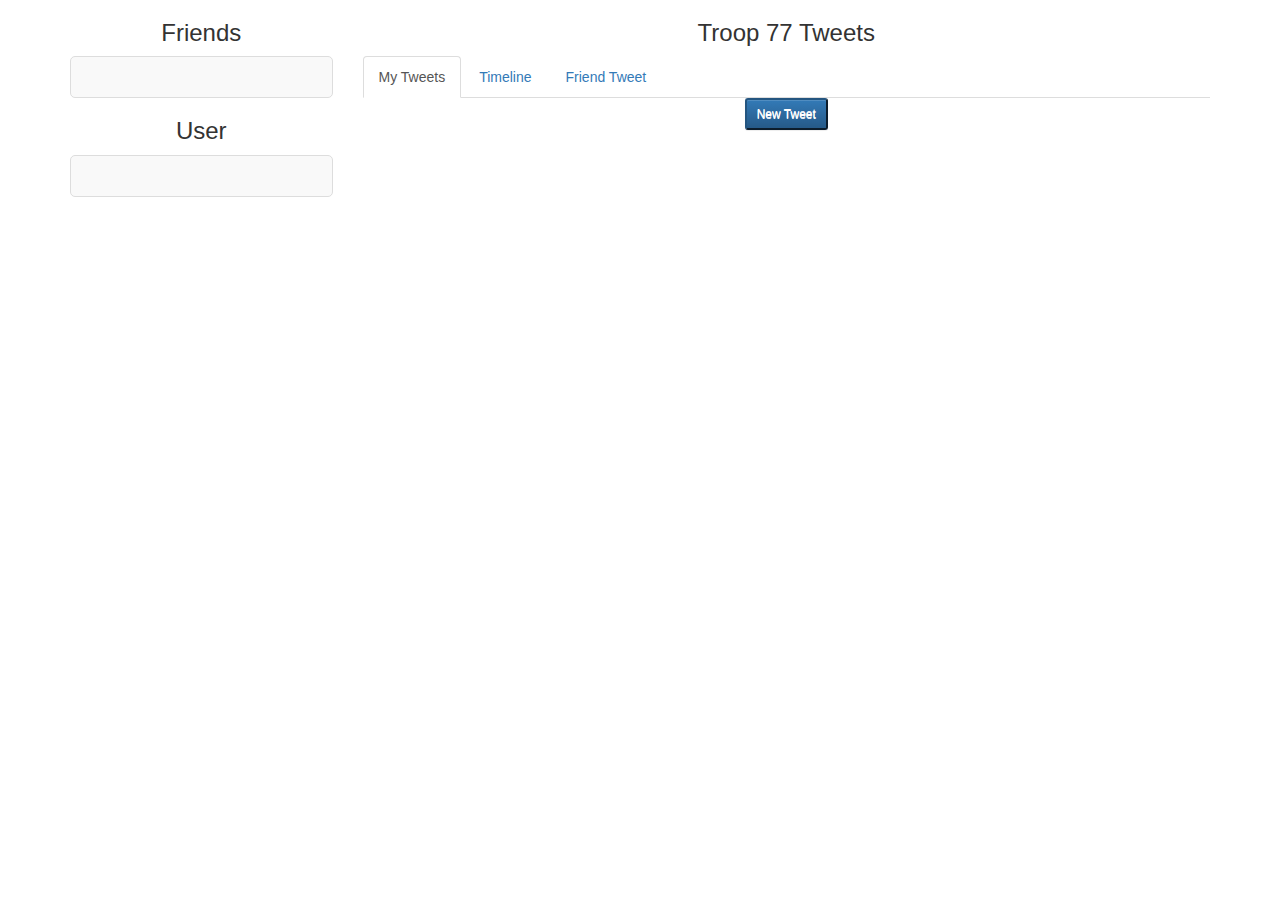
==== 10-11-14-Chirper/index.html @ fa28e4cb "Initial migration from CodePlex" ====
﻿<!DOCTYPE html>
<html xmlns="http://www.w3.org/1999/xhtml">
<head>
    <link href="style.css" rel="stylesheet" />
    <link href="Content/bootstrap.css" rel="stylesheet" />

    <link href="Content/bootstrap-theme.css" rel="stylesheet" />
    <title>

    </title>
</head>
<body>
    
    <div class="container">
        <div class="row clearfix">
            <div class="col-md-3 column">
                <h3 style="text-align:center">Friends</h3>
                <div class="friends" id="friendProfiles"></div>
                 <h3 style="text-align:center">User</h3>
                <div class="friends" id="userProfile"></div>                
            </div>
            <div class="col-md-9 column"> 
                <h3 style="text-align:center"> Troop 77 Tweets</h3>
                <div class="tabbable" id="tabs-230705">
                    <ul class="nav nav-tabs">
                        <li id="myTweetsTab" class="active">
                            <a href="#panel0" data-toggle="tab">My Tweets</a>
                        </li>
                        <!--
                        <li id="timelineTab" onclick="chirperApp.displayTweets(-1);">
                            <a href="#panel1" data-toggle="tab">Timeline</a>
                        </li>
                        <li id="singleFriendTweets" onclick="chirperApp.displayTweets(-1);">
                            <a href="#panel2" data-toggle="tab">Friend Tweet</a>
                        </li>
                            -->
                        <li id="timelineTab">
                            <a href="#panel1" data-toggle="tab">Timeline</a>
                        </li>
                        <li id="singleFriendTweets">
                            <a href="#panel2" data-toggle="tab">Friend Tweet</a>
                        </li>
                    </ul>
                    <div class="tab-content">
                        <div class="tab-pane active" id="panel0">
    <!--                        <div class="col-md-12 column" id="tweetTable"></div> -->
                            <div  id="tweetTable"></div>
                            <button class="btn-sm btn-primary btn-default center-block" data-toggle="modal"
                                    onclick="chirperApp.launchTweetForm()">
                                New Tweet
                            </button>
                        </div>
                        <div class="tab-pane" id="panel1">
                            <div class="col-md-12 column" id="timelineTable"> </div>
                            <button class="btn-sm btn-primary btn-default center-block" data-toggle="modal"
                                    onclick="chirperApp.launchTweetForm()">
                                New Tweet
                            </button>
                        </div>
                        <div class="tab-pane" id="panel2">
                            <div class="col-md-12 column" id="friendsTweetTable"> <h2>Select a Friends "Show Tweets" Button From Friends List </h2></div>
                            <button class="btn-sm btn-primary btn-default center-block" data-toggle="modal"
                                    onclick="chirperApp.launchTweetForm()">
                                New Tweet
                            </button>
                        </div>
                    </div>
                </div>
            </div>

        </div>
        
        <div class="row clearfix">
            <div class="col-md-12 column" id="tweetTable">

            </div>


        </div>
        <div class="row clearfix">



        </div>
        
        <!-- Modal -->
        <div class="modal fade" id="myModal1" tabindex="-1" role="dialog"
             aria-labelledby="myModalLabel" aria-hidden="true">
            <div class="modal-dialog">
                <div class="modal-content">
                    <div class="modal-header">
                        <button type="button" class="close"
                                data-dismiss="modal" aria-hidden="true">
                            &times;
                        </button>
                        <h4 class="modal-title" id="myModalLabel">
                            Save Tweet Info
                        </h4>
                    </div>
                    <div class="modal-body">
                        <div id="modalInputs">
                            <div id="userNameDiv">
                                <label for="userID">Enter Your Name:</label>
                                <input type="text" id="userID" /><br />
                            </div>
                            <div id="timestampDiv">
                                <label for="timestampID">Timestamp:</label>
                                <input type="text" id="timestampID" /><br />
                            </div>
                            <div id="tweetDiv">
                                <label for="tweetID">Tweet:</label>
                                <input type="text" id="tweetID" /><br />
                            </div>
                            <div id="locationDiv">
                                <label for="locationID">Location:</label>
                                <input type="text" id="locationID" /><br />
                            </div>
                            <div id="photoDiv">
                                <label for="photoID">Photo:</label>
                                <input type="text" id="photoID" label>
                            </div>
                            <div id="friendURLDiv">
                                <label for="friendURLID">Friend URL:</label>
                                <input type="text" id="friendURLID" label>
                            </div>

                        </div>
                    </div>
                    <div class="modal-footer">
                        <button type="button" class="btn btn-default"
                                data-dismiss="modal">
                            Close
                        </button>
                        <button type="button" id="saveTweetID" class="btn btn-primary" data-dismiss="modal">
                            Save Tweet
                        </button>
                    </div>
                </div><!-- /.modal-content -->
            </div><!-- /.modal -->

        </div><!-- /.modal dialog-->
    </div>
    <script src="Scripts/jquery-2.1.1.js"></script>
    <script src="Scripts/moment.js"></script>
    <script src="Scripts/bootstrap.js"></script>

    <script src="script.js"></script>
</body>
</html>
---- 10-11-14-Chirper/style.css ----
﻿.friends {
    background-color: #f9f9f9;
    border: 1px solid #dddddd;
    border-radius: 5px;
    padding-top: 20px;
    padding-bottom: 20px;
    margin-bottom: 20px;
}

.friends hr {
    background-color: black;
    border-width: 2px;
}

.friendsInfo {
    margin: auto;
    text-align: center;
 
}

.tweet {
    padding-top: 5px;
    padding-bottom: 5px;
    border-bottom: inset;
    background-color: #F9F9F9;
}

#panel0,
#panel1,
#panel2 {
    padding-bottom: 20px;
}
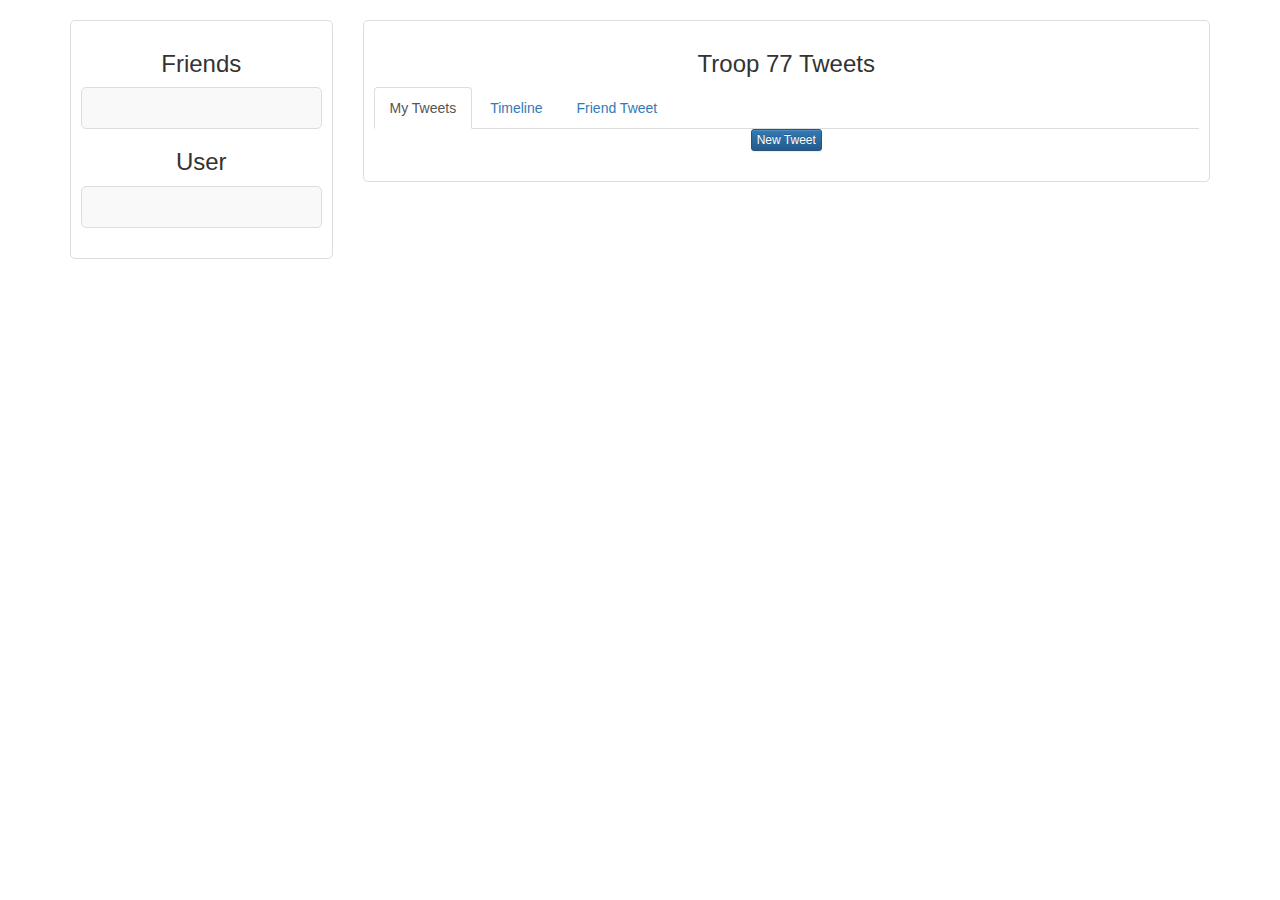
==== commit c0c8ed26: "Changes to UI" ====
--- a/10-11-14-Chirper/index.html
+++ b/10-11-14-Chirper/index.html
@@ -3,86 +3,73 @@
 <head>
     <link href="style.css" rel="stylesheet" />
     <link href="Content/bootstrap.css" rel="stylesheet" />
-
     <link href="Content/bootstrap-theme.css" rel="stylesheet" />
     <title>
 
     </title>
 </head>
 <body>
-    
     <div class="container">
         <div class="row clearfix">
             <div class="col-md-3 column">
-                <h3 style="text-align:center">Friends</h3>
-                <div class="friends" id="friendProfiles"></div>
-                 <h3 style="text-align:center">User</h3>
-                <div class="friends" id="userProfile"></div>                
+                <div class="outlineBox">
+                    <h3 style="text-align:center">Friends</h3>
+                    <div class="friends" id="friendProfiles"></div>
+                    <h3 style="text-align:center">User</h3>
+                    <div class="friends" id="userProfile"></div>
+                </div>
             </div>
-            <div class="col-md-9 column"> 
-                <h3 style="text-align:center"> Troop 77 Tweets</h3>
-                <div class="tabbable" id="tabs-230705">
-                    <ul class="nav nav-tabs">
-                        <li id="myTweetsTab" class="active">
-                            <a href="#panel0" data-toggle="tab">My Tweets</a>
-                        </li>
-                        <!--
-                        <li id="timelineTab" onclick="chirperApp.displayTweets(-1);">
-                            <a href="#panel1" data-toggle="tab">Timeline</a>
-                        </li>
-                        <li id="singleFriendTweets" onclick="chirperApp.displayTweets(-1);">
-                            <a href="#panel2" data-toggle="tab">Friend Tweet</a>
-                        </li>
-                            -->
-                        <li id="timelineTab">
-                            <a href="#panel1" data-toggle="tab">Timeline</a>
-                        </li>
-                        <li id="singleFriendTweets">
-                            <a href="#panel2" data-toggle="tab">Friend Tweet</a>
-                        </li>
-                    </ul>
-                    <div class="tab-content">
-                        <div class="tab-pane active" id="panel0">
-    <!--                        <div class="col-md-12 column" id="tweetTable"></div> -->
-                            <div  id="tweetTable"></div>
-                            <button class="btn-sm btn-primary btn-default center-block" data-toggle="modal"
-                                    onclick="chirperApp.launchTweetForm()">
-                                New Tweet
-                            </button>
-                        </div>
-                        <div class="tab-pane" id="panel1">
-                            <div class="col-md-12 column" id="timelineTable"> </div>
-                            <button class="btn-sm btn-primary btn-default center-block" data-toggle="modal"
-                                    onclick="chirperApp.launchTweetForm()">
-                                New Tweet
-                            </button>
-                        </div>
-                        <div class="tab-pane" id="panel2">
-                            <div class="col-md-12 column" id="friendsTweetTable"> <h2>Select a Friends "Show Tweets" Button From Friends List </h2></div>
-                            <button class="btn-sm btn-primary btn-default center-block" data-toggle="modal"
-                                    onclick="chirperApp.launchTweetForm()">
-                                New Tweet
-                            </button>
+            <div class="col-md-9 column">
+                <div class="outlineBox">
+                    <h3 style="text-align:center"> Troop 77 Tweets</h3>
+                    <div class="tabbable" id="tabs-230705">
+                        <ul class="nav nav-tabs">
+                            <li id="myTweetsTab" class="active">
+                                <a href="#panel0" data-toggle="tab">My Tweets</a>
+                            </li>
+                            <li id="timelineTab">
+                                <a href="#panel1" data-toggle="tab">Timeline</a>
+                            </li>
+                            <li id="singleFriendTweets">
+                                <a href="#panel2" data-toggle="tab">Friend Tweet</a>
+                            </li>
+                        </ul>
+                        <div class="tab-content">
+                            <div class="tab-pane active" id="panel0">
+                                <div id="tweetTable"></div>
+                                <button class="btn btn-xs btn-primary center-block" data-toggle="modal"
+                                        onclick="chirperApp.launchTweetForm()">
+                                    New Tweet
+                                </button>
+                            </div>
+                            <div class="tab-pane" id="panel1">
+                                <div class="col-md-12 column" id="timelineTable"> </div>
+                                <button class="btn btn-xs btn-primary center-block" data-toggle="modal"
+                                        onclick="chirperApp.launchTweetForm()">
+                                    New Tweet
+                                </button>
+                            </div>
+                            <div class="tab-pane" id="panel2">
+                                <div class="col-md-12 column" id="friendsTweetTable"> <h2>Select a Friends "Show Tweets" Button From Friends List </h2></div>
+                                <button class="btn btn-xs btn-primary center-block" data-toggle="modal"
+                                        onclick="chirperApp.launchTweetForm()">
+                                    New Tweet
+                                </button>
+                            </div>
                         </div>
                     </div>
                 </div>
             </div>
+        </div>
 
-        </div>
-        
         <div class="row clearfix">
             <div class="col-md-12 column" id="tweetTable">
+            </div>
+        </div>
 
-            </div>
+        <div class="row clearfix">
+        </div>
 
-
-        </div>
-        <div class="row clearfix">
-
-
-
-        </div>
-        
         <!-- Modal -->
         <div class="modal fade" id="myModal1" tabindex="-1" role="dialog"
              aria-labelledby="myModalLabel" aria-hidden="true">
@@ -99,39 +86,41 @@
                     </div>
                     <div class="modal-body">
                         <div id="modalInputs">
-                            <div id="userNameDiv">
-                                <label for="userID">Enter Your Name:</label>
-                                <input type="text" id="userID" /><br />
-                            </div>
-                            <div id="timestampDiv">
-                                <label for="timestampID">Timestamp:</label>
-                                <input type="text" id="timestampID" /><br />
-                            </div>
-                            <div id="tweetDiv">
-                                <label for="tweetID">Tweet:</label>
-                                <input type="text" id="tweetID" /><br />
-                            </div>
-                            <div id="locationDiv">
-                                <label for="locationID">Location:</label>
-                                <input type="text" id="locationID" /><br />
-                            </div>
-                            <div id="photoDiv">
-                                <label for="photoID">Photo:</label>
-                                <input type="text" id="photoID" label>
-                            </div>
-                            <div id="friendURLDiv">
-                                <label for="friendURLID">Friend URL:</label>
-                                <input type="text" id="friendURLID" label>
-                            </div>
-
+                            <form role="form">
+                                <div id="userNameDiv" class="form-group">
+                                    <label for="userID">Enter Your Name:</label>
+                                    <input type="text" id="userID" class="form-control" /><br />
+                                </div>
+                                <div id="timestampDiv" class="form-group">
+                                    <label for="timestampID">Timestamp:</label>
+                                    <input type="text" id="timestampID" class="form-control" /><br />
+                                </div>
+                                <div id="tweetDiv" class="form-group">
+                                    <label for="tweetID">Tweet:</label>
+                                    <input type="text" id="tweetID" class="form-control" /><br />
+                                </div>
+                                <div id="locationDiv" class="form-group">
+                                    <label for="locationID">Location:</label>
+                                    <input type="text" id="locationID" class="form-control" /><br />
+                                </div>
+                                <div id="photoDiv" class="form-group">
+                                    <label for="photoID">Photo:</label>
+                                    <input type="text" id="photoID" class="form-control" >
+                                </div>
+                                <div id="friendURLDiv" class="form-group">
+                                    <label for="friendURLID">Friend URL:</label>
+                                    <input type="text" id="friendURLID" class="form-control" >
+                                </div>
+                            </form>
+                           
                         </div>
                     </div>
                     <div class="modal-footer">
-                        <button type="button" class="btn btn-default"
+                        <button type="button" class="btn btn-primary btn-xs"
                                 data-dismiss="modal">
                             Close
                         </button>
-                        <button type="button" id="saveTweetID" class="btn btn-primary" data-dismiss="modal">
+                        <button type="button" id="saveTweetID" class="btn btn-primary btn-xs" data-dismiss="modal">
                             Save Tweet
                         </button>
                     </div>
@@ -143,7 +132,6 @@
     <script src="Scripts/jquery-2.1.1.js"></script>
     <script src="Scripts/moment.js"></script>
     <script src="Scripts/bootstrap.js"></script>
-
     <script src="script.js"></script>
 </body>
 </html>
--- a/10-11-14-Chirper/style.css
+++ b/10-11-14-Chirper/style.css
@@ -19,11 +19,43 @@
 }
 
 .tweet {
+    background-color: #c7edfc;
+    border: 1px solid #dddddd;
+    border-radius: 5px;
+    padding: 5px;
+    margin: 5px;
+}
+
+body 
+{
+    background-color: #f7f7f7;
+}
+
+.tweetFrame {
+    background-color: #f7f7f7;
+    border: 1px solid #dddddd;
+    border-radius: 5px;
+    padding: 3px;
+    margin-top: 5px;
+}
+
+.outlineBox {
+    background-color: #ffffff;
+    border: 1px solid #dddddd;
+    border-radius: 5px;
+    padding: 10px;
+    margin-top: 20px;
+    margin-bottom: 20px;
+   
+}
+
+/*.tweet {
     padding-top: 5px;
     padding-bottom: 5px;
     border-bottom: inset;
     background-color: #F9F9F9;
-}
+    margin-bottom: -10px; 
+}*/
 
 #panel0,
 #panel1,
